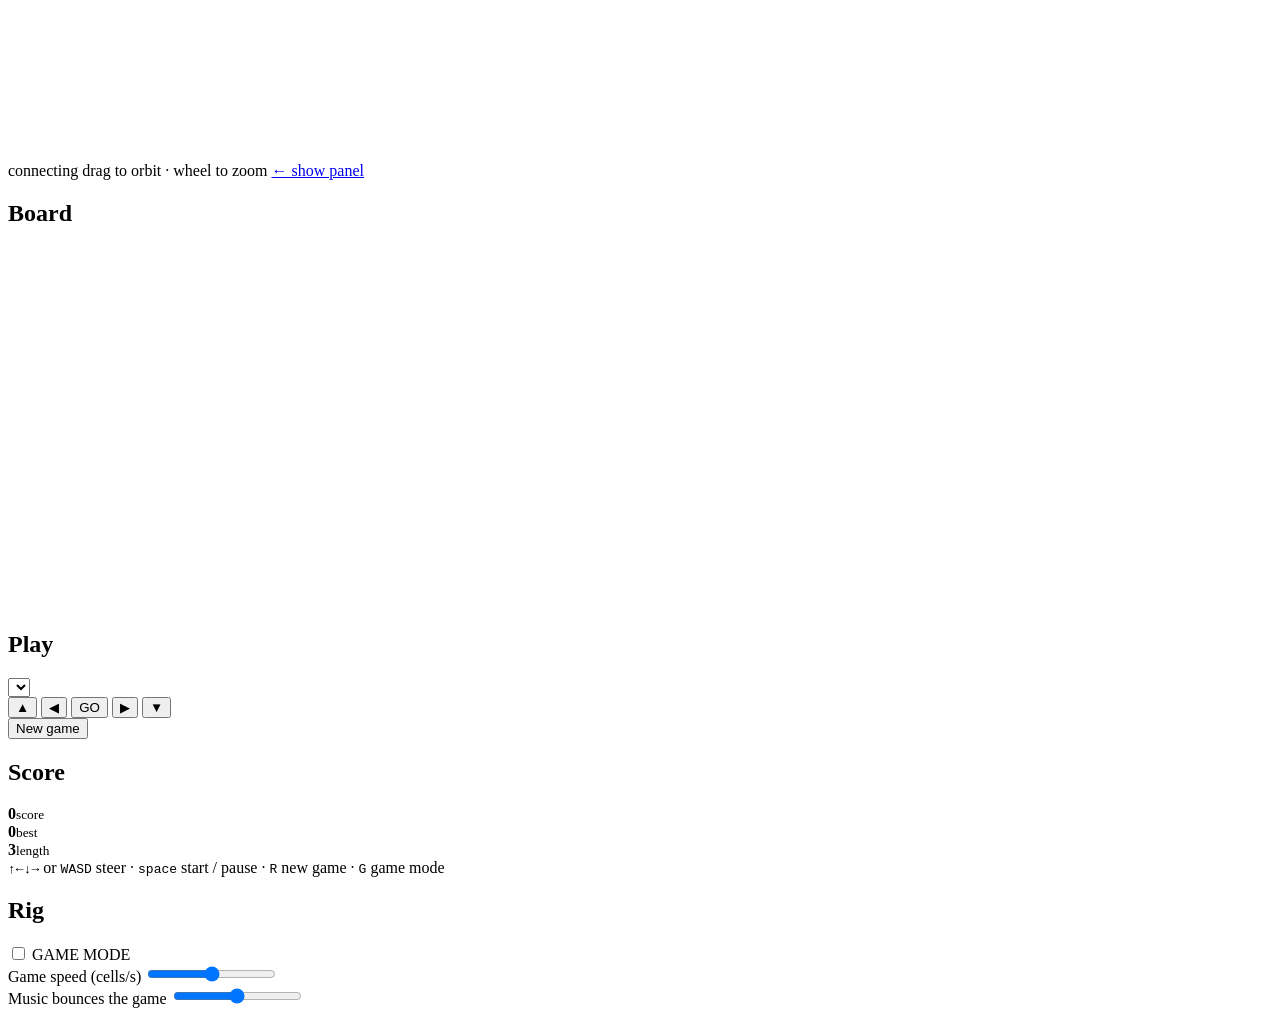
==== live/static/game.html @ 37d3ff07 "Game mode: snake and Pac-Man on the nets, played from /game A game on the rig, with the show untouch" ====
<!doctype html>
<html lang="en">
<head>
<meta charset="utf-8">
<meta name="viewport" content="width=device-width, initial-scale=1">
<title>Triangles &mdash; game</title>
<link rel="stylesheet" href="/static/style.css">
</head>
<body class="game">
<main>
  <section id="stage">
    <canvas id="preview"></canvas>
    <div id="overlay">
      <span id="link" class="pill bad">connecting</span>
      <span id="target" class="pill"></span>
      <span id="draw" class="pill"></span>
      <span id="hint">drag to orbit &middot; wheel to zoom</span>
      <a class="pill" href="/">&larr; show panel</a>
    </div>
  </section>

  <section id="deck">
    <div>
      <h2>Board</h2>
      <canvas id="board" width="420" height="360"></canvas>
      <div id="state"></div>
    </div>

    <div>
      <h2>Play</h2>
      <select id="game-kind" title="which game"></select>
      <div id="pad">
        <button class="u" data-dir="up" title="up (&uarr; / W)">&#9650;</button>
        <button class="l" data-dir="left" title="left (&larr; / A)">&#9664;</button>
        <button class="go" id="go" title="start / pause (space)">GO</button>
        <button class="r" data-dir="right" title="right (&rarr; / D)">&#9654;</button>
        <button class="d" data-dir="down" title="down (&darr; / S)">&#9660;</button>
      </div>
      <div class="row">
        <button id="reset" title="new game (R)">New game</button>
      </div>
    </div>

    <div>
      <h2>Score</h2>
      <div id="score">
        <div class="stat"><b id="g-score">0</b><small>score</small></div>
        <div class="stat"><b id="g-best">0</b><small>best</small></div>
        <div class="stat"><b id="g-third">3</b><small id="g-third-label">length</small></div>
      </div>
      <div id="keys">
        <kbd>&uarr;</kbd><kbd>&larr;</kbd><kbd>&darr;</kbd><kbd>&rarr;</kbd> or
        <kbd>W</kbd><kbd>A</kbd><kbd>S</kbd><kbd>D</kbd> steer &middot;
        <kbd>space</kbd> start / pause &middot; <kbd>R</kbd> new game &middot;
        <kbd>G</kbd> game mode
      </div>
    </div>

    <div>
      <h2>Rig</h2>
      <label id="mode">
        <input id="game-mode" type="checkbox"> GAME MODE
      </label>
      <div class="control">
        <label>Game speed (cells/s)<span id="v-speed"></span></label>
        <input id="game-speed" type="range" min="1" max="12" step="0.5">
      </div>
      <div class="control">
        <label>Music bounces the game<span id="v-bounce"></span></label>
        <input id="game-bounce" type="range" min="0" max="1" step="0.05">
      </div>
      <p id="why"></p>
    </div>
  </section>
</main>
<script src="/static/preview.js"></script>
<script src="/static/game.js"></script>
</body>
</html>
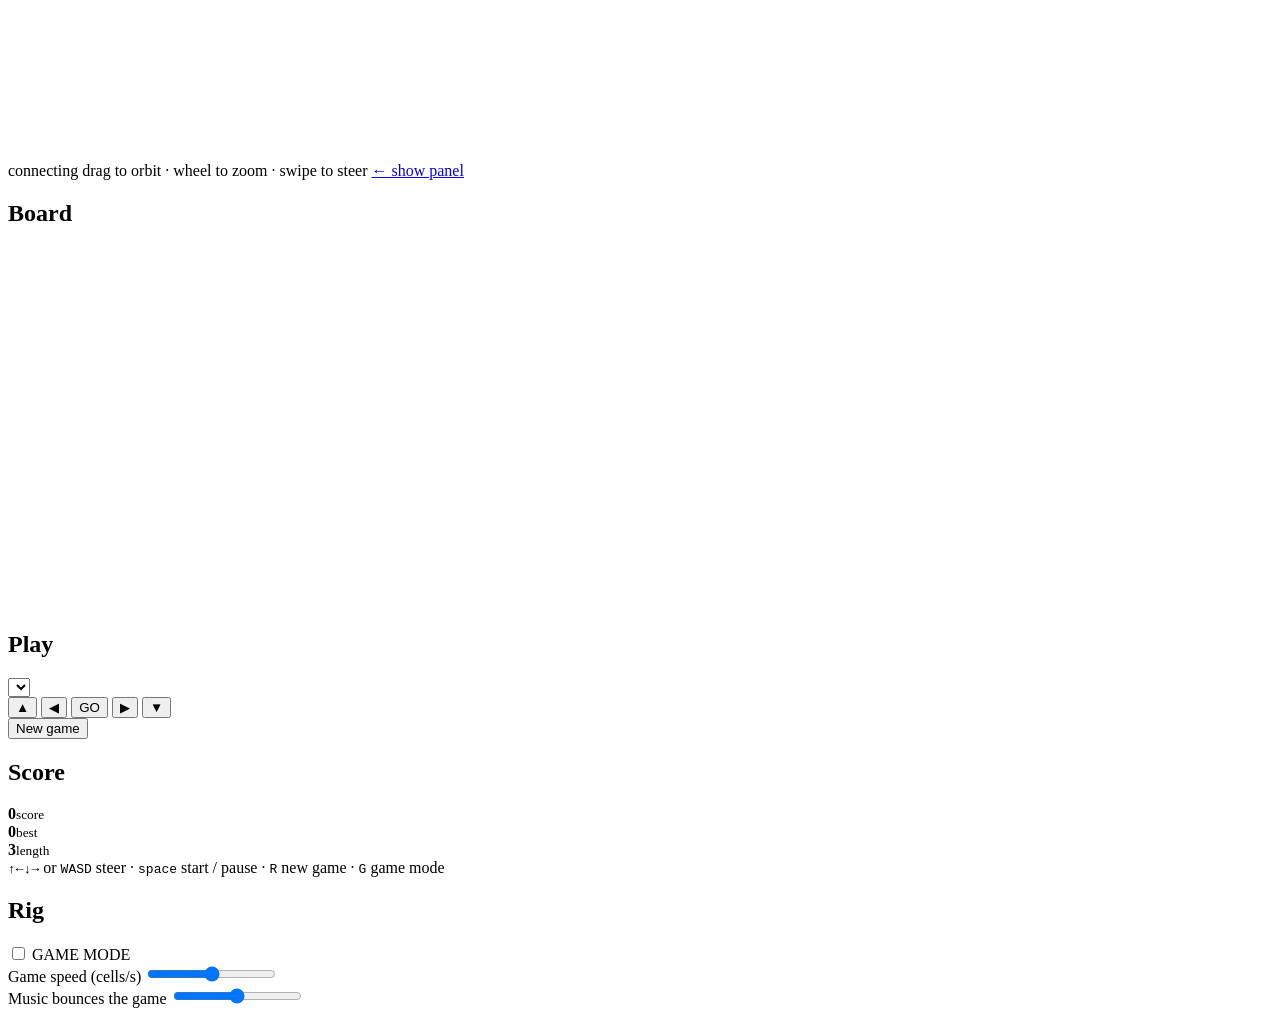
==== commit 53b46a98: "Game page: thumb-sized controls and swipe steering on a phone The /game deck was a desktop row: 52 p" ====
--- a/live/static/game.html
+++ b/live/static/game.html
@@ -2,7 +2,7 @@
 <html lang="en">
 <head>
 <meta charset="utf-8">
-<meta name="viewport" content="width=device-width, initial-scale=1">
+<meta name="viewport" content="width=device-width, initial-scale=1, viewport-fit=cover, user-scalable=no">
 <title>Triangles &mdash; game</title>
 <link rel="stylesheet" href="/static/style.css">
 </head>
@@ -14,7 +14,7 @@
       <span id="link" class="pill bad">connecting</span>
       <span id="target" class="pill"></span>
       <span id="draw" class="pill"></span>
-      <span id="hint">drag to orbit &middot; wheel to zoom</span>
+      <span id="hint">drag to orbit &middot; wheel to zoom &middot; swipe to steer</span>
       <a class="pill" href="/">&larr; show panel</a>
     </div>
   </section>
@@ -61,11 +61,11 @@
       <label id="mode">
         <input id="game-mode" type="checkbox"> GAME MODE
       </label>
-      <div class="control">
+      <div class="control" id="c-speed">
         <label>Game speed (cells/s)<span id="v-speed"></span></label>
         <input id="game-speed" type="range" min="1" max="12" step="0.5">
       </div>
-      <div class="control">
+      <div class="control" id="c-bounce">
         <label>Music bounces the game<span id="v-bounce"></span></label>
         <input id="game-bounce" type="range" min="0" max="1" step="0.05">
       </div>
